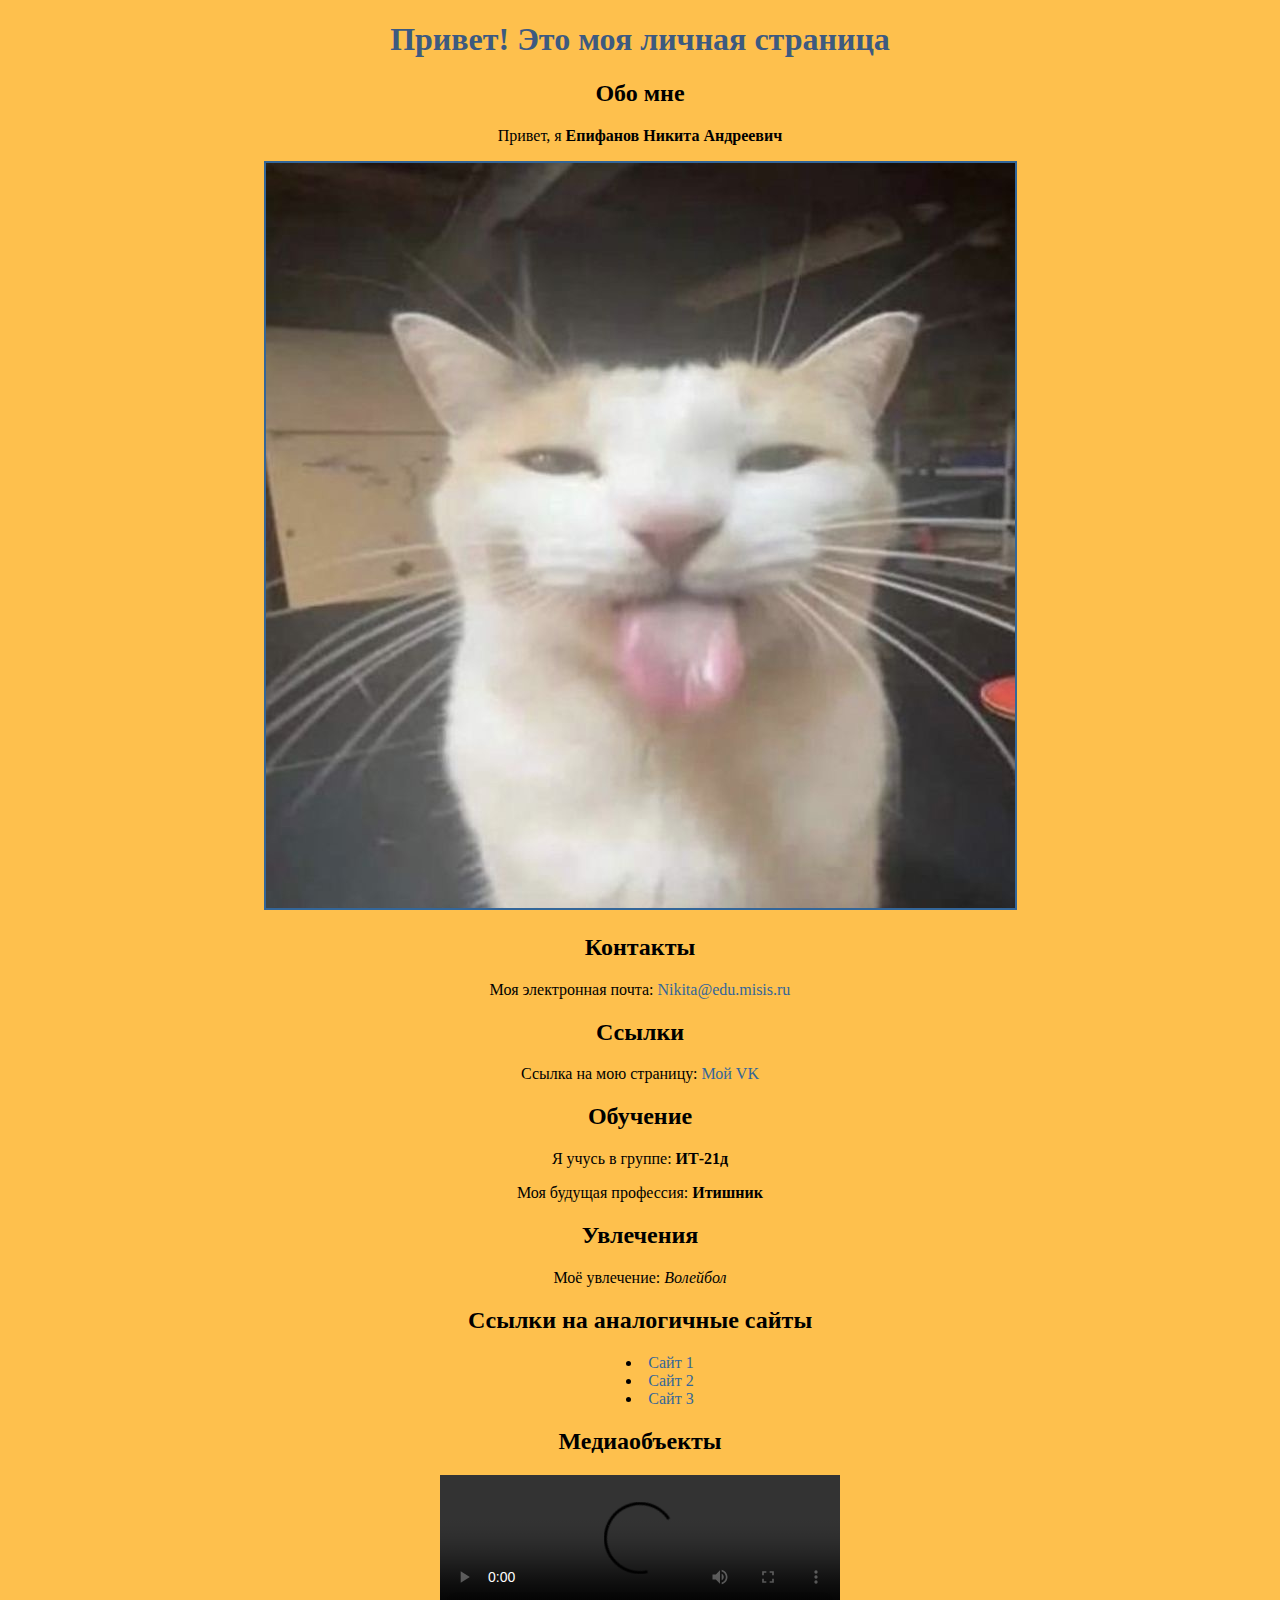
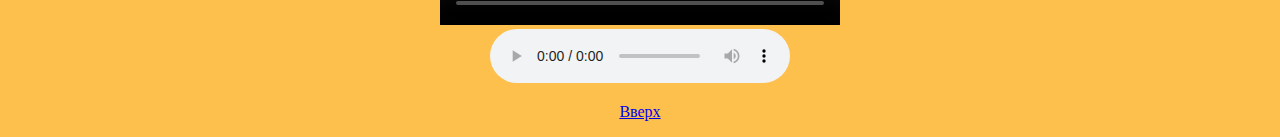
==== LB1/index.html @ c0eb2304 "1" ====
<!DOCTYPE html>
<html lang="ru">
<head>
    <meta charset="UTF-8">
    <title>LB1</title>
</head>
<body bgcolor="#FEC04D" style="text-align: center;">
    <a name="top">
        <h1 style="color: #3D5A80; text-align: center;">Привет! Это моя личная страница</h1>
    </a>
    <h2>Обо мне</h2>
    <p>Привет, я <strong>Епифанов Никита Андреевич</strong></p>
    <img src="cat.jpg" alt="Котик" style="max-width: 100%; border: 2px solid #336699;">

    <h2>Контакты</h2>
    <p>Моя электронная почта: <a href="mailto:Nikita@edu.misis.ru" style="color: #336699; text-decoration: none;">Nikita@edu.misis.ru</a></p>

    <h2>Ссылки</h2>
    <p>Ссылка на мою страницу: <a href="http://vk.com/id0" style="color: #336699; text-decoration: none;">Мой VK</a></p>

    <h2>Обучение</h2>
    <p>Я учусь в группе: <strong>ИТ-21д</strong></p>
    <p>Моя будущая профессия: <strong>Итишник</strong></p>

    <h2>Увлечения</h2>
    <p>Моё увлечение: <em>Волейбол</em></p>

    <h2>Ссылки на аналогичные сайты</h2>
    <ul style="list-style-position: inside;">
        <li><a href="https://uguide.ru/primery-sajtov-vizitok" style="color: #336699; text-decoration: none;">Сайт 1</a></li>
        <li><a href="https://umi.ru/blog/primery-saytov-vizitok/" style="color: #336699; text-decoration: none;">Сайт 2</a></li>
        <li><a href="https://t.gotoboz.ru/?yclid=16159032306651889663" style="color: #336699; text-decoration: none;">Сайт 3</a></li>
    </ul>

    <h2>Медиаобъекты</h2>
    <video controls width="400">
        <source src="fygy.mp4" type="video/mp4">
    </video>
    <br/>
    <audio controls>
        <source src="song.mp3" type="audio/mpeg">
    </audio>

    <p> <a href="#top"> Вверх </a></p>
</body>
</html>
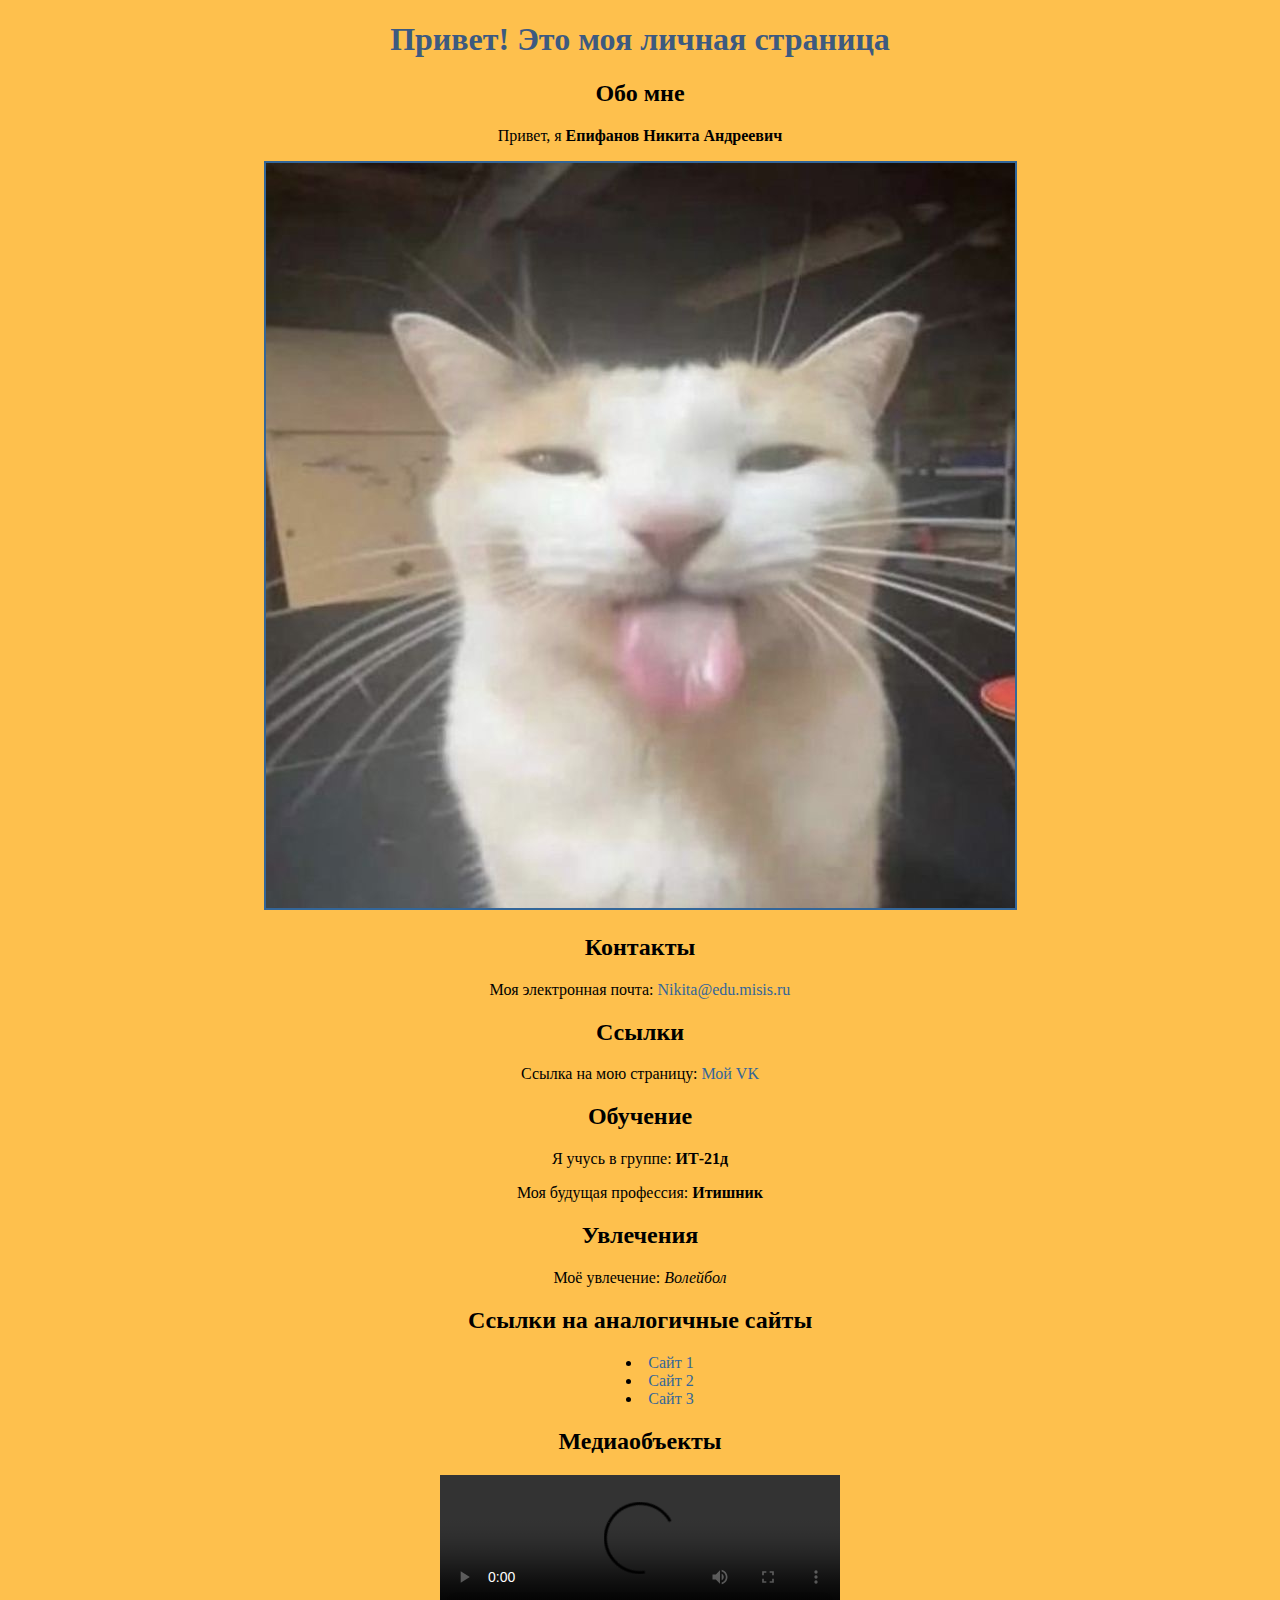
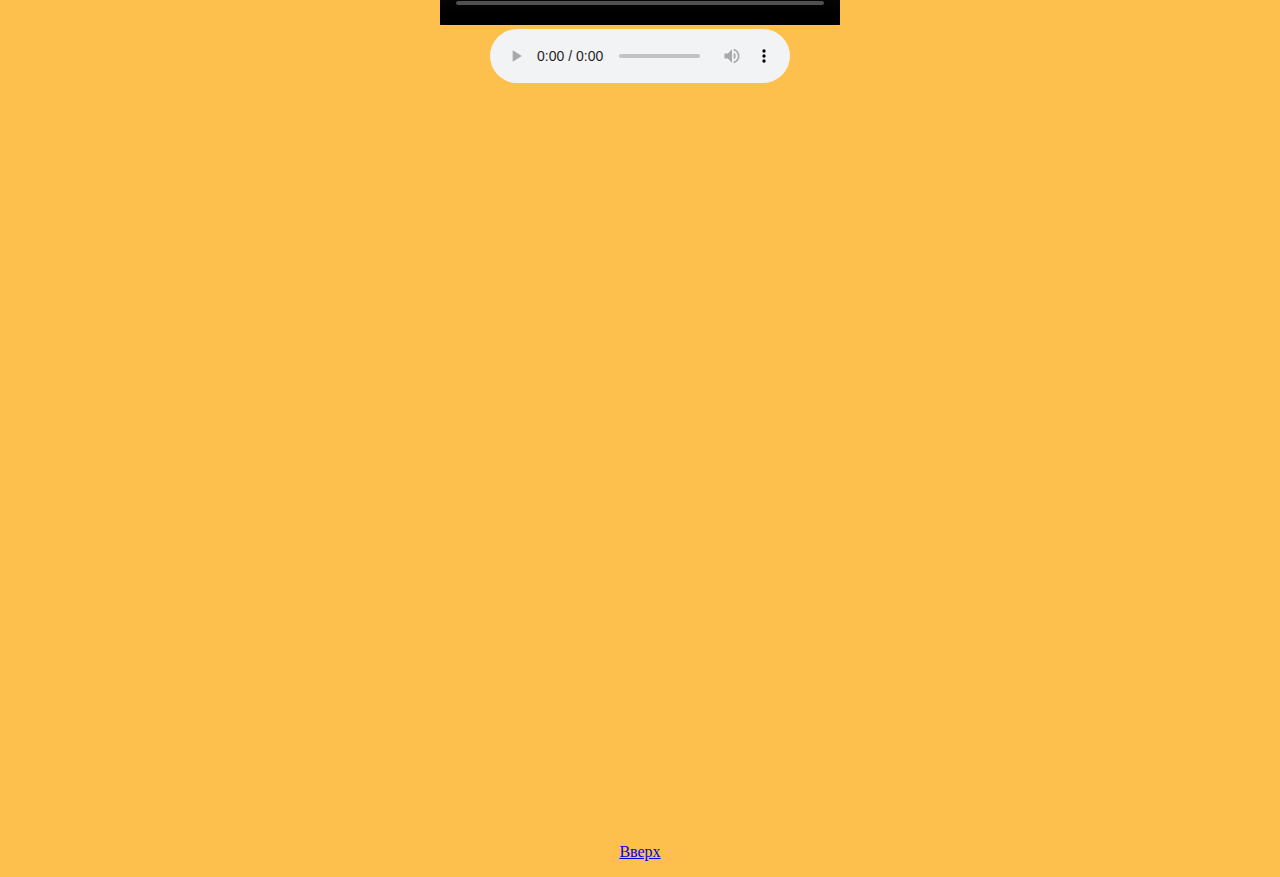
==== commit d5d16623: "1.1" ====
--- a/LB1/index.html
+++ b/LB1/index.html
@@ -40,7 +40,9 @@
     <audio controls>
         <source src="song.mp3" type="audio/mpeg">
     </audio>
-
-    <p> <a href="#top"> Вверх </a></p>
+<p>
+<iframe width="1024" height="720" src="https://www.youtube.com/embed/CsqbPIXX_oY" title="Что такое web-программирование? ДЛЯ НОВИЧКОВ / Про IT / Geekbrains" frameborder="0" allow="accelerometer; autoplay; clipboard-write; encrypted-media; gyroscope; picture-in-picture; web-share" allowfullscreen></iframe>
+</p> 
+<p> <a href="#top"> Вверх </a></p>
 </body>
 </html>